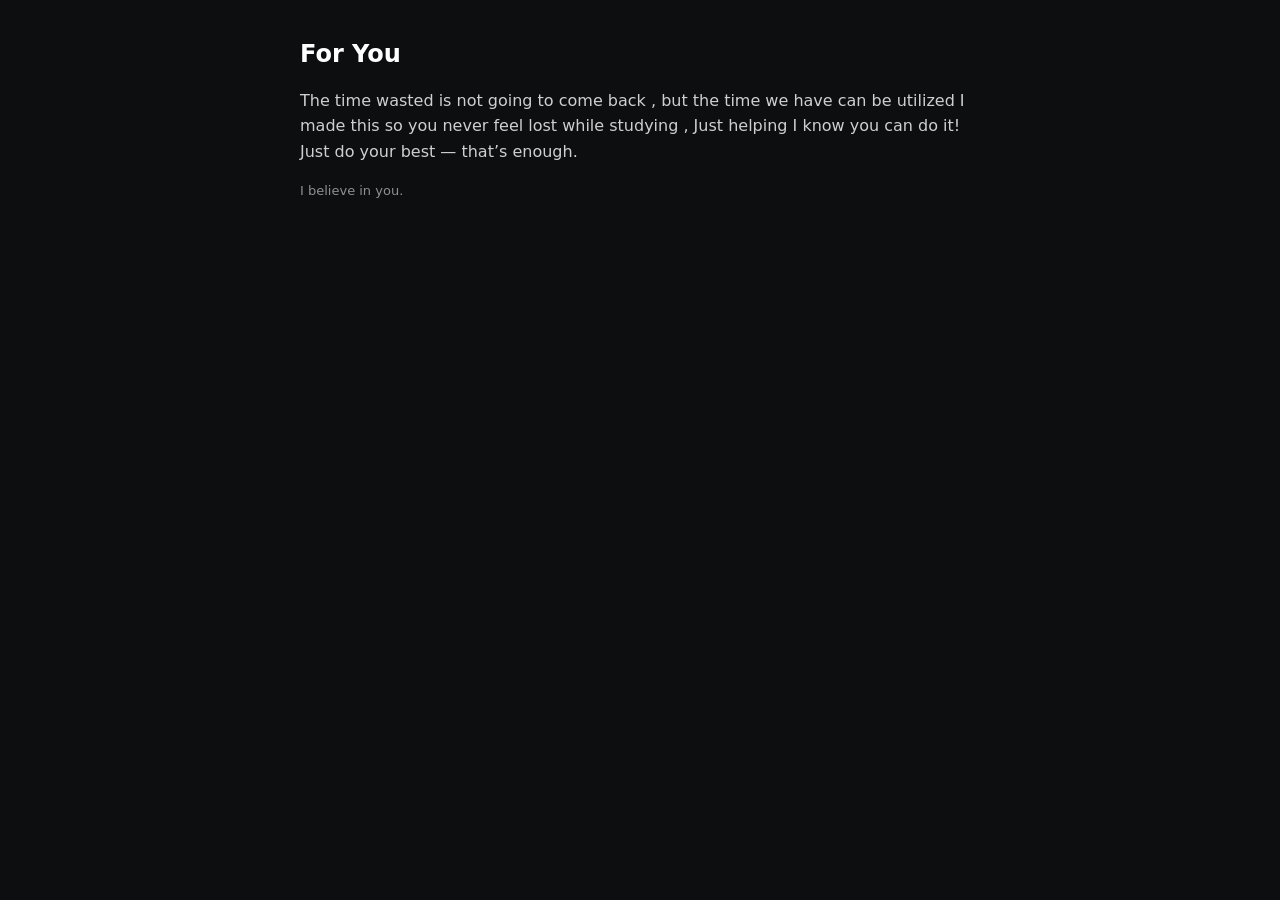
==== about.html @ b62d3954 "Add files via upload" ====
<!DOCTYPE html>
<html>
<head>
  <title>For Ishu</title>
  <meta name="viewport" content="width=device-width, initial-scale=1">
  <link rel="stylesheet" href="css/style.css">
</head>
<body>
<div class="container">

<h2>For You </h2>

<p>
The time wasted is not going to come back , but the time we have can be utilized 
I made this so you never feel lost while studying , Just helping 
I know you can do it!
Just do your best — that’s enough.
</p>

<p class="small">I believe in you.</p>

</div>
</body>
</html>
---- css/style.css ----
* {
  box-sizing: border-box;
  font-family: system-ui, -apple-system, sans-serif;
}

body {
  margin: 0;
  background: #0d0e10;
  color: #e6e6e6;
}

.container {
  max-width: 720px;
  margin: auto;
  padding: 20px;
}

h1, h2, h3 {
  color: #ffffff;
}

p {
  color: #cfcfcf;
  line-height: 1.6;
}

.card {
  background: #17181c;
  border-radius: 14px;
  padding: 16px;
  margin: 14px 0;
}

.btn {
  display: block;
  text-align: center;
  padding: 14px;
  margin: 12px 0;
  border-radius: 12px;
  background: #23242a;
  color: #fff;
  text-decoration: none;
  font-weight: 600;
}

.btn:active {
  background: #2f3139;
}

.small {
  font-size: 13px;
  color: #8f8f8f;
}
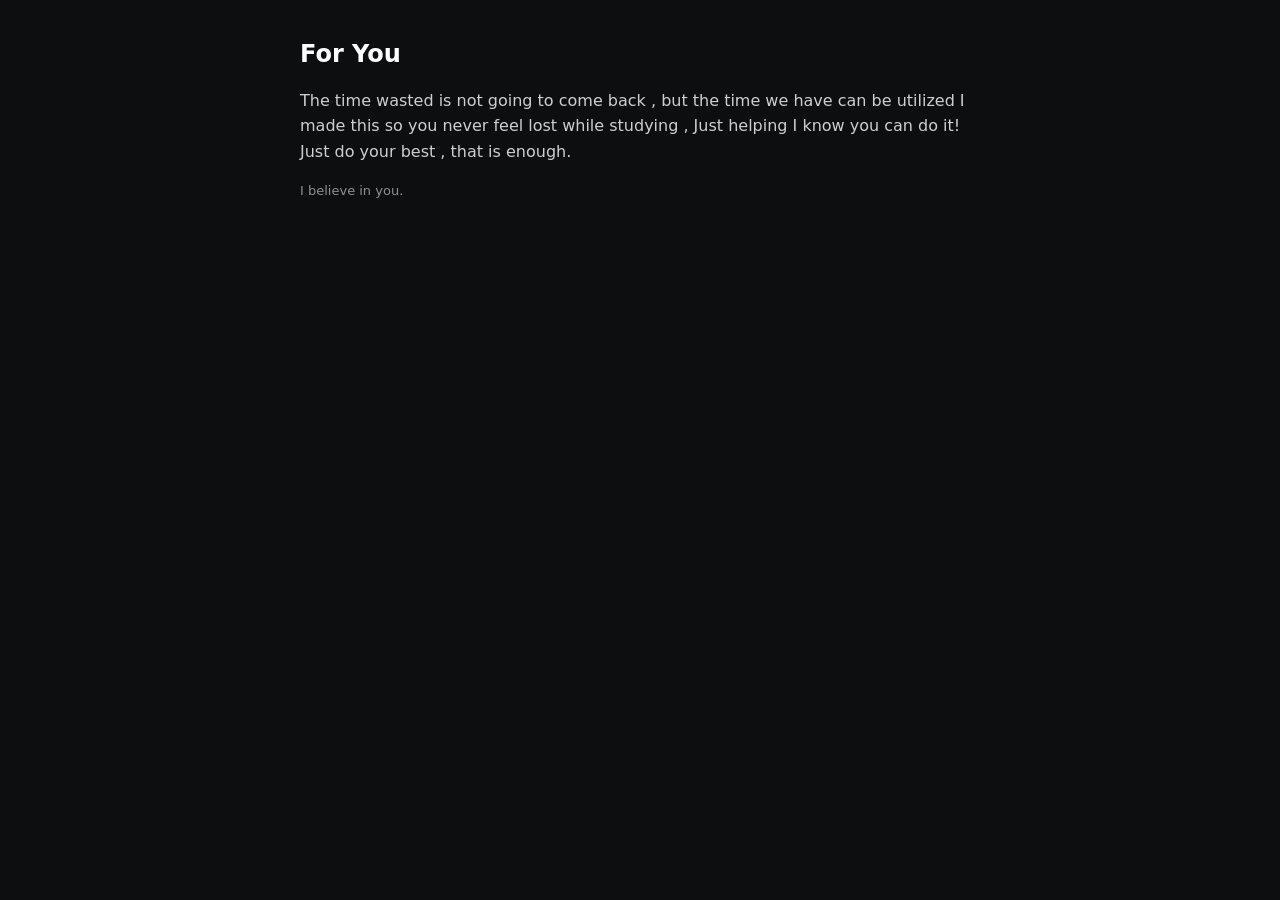
==== commit 95536ac4: "Fix punctuation in motivational message" ====
--- a/about.html
+++ b/about.html
@@ -14,11 +14,11 @@
 The time wasted is not going to come back , but the time we have can be utilized 
 I made this so you never feel lost while studying , Just helping 
 I know you can do it!
-Just do your best — that’s enough.
+Just do your best , that is enough.
 </p>
 
 <p class="small">I believe in you.</p>
 
 </div>
 </body>
-</html>+</html>
